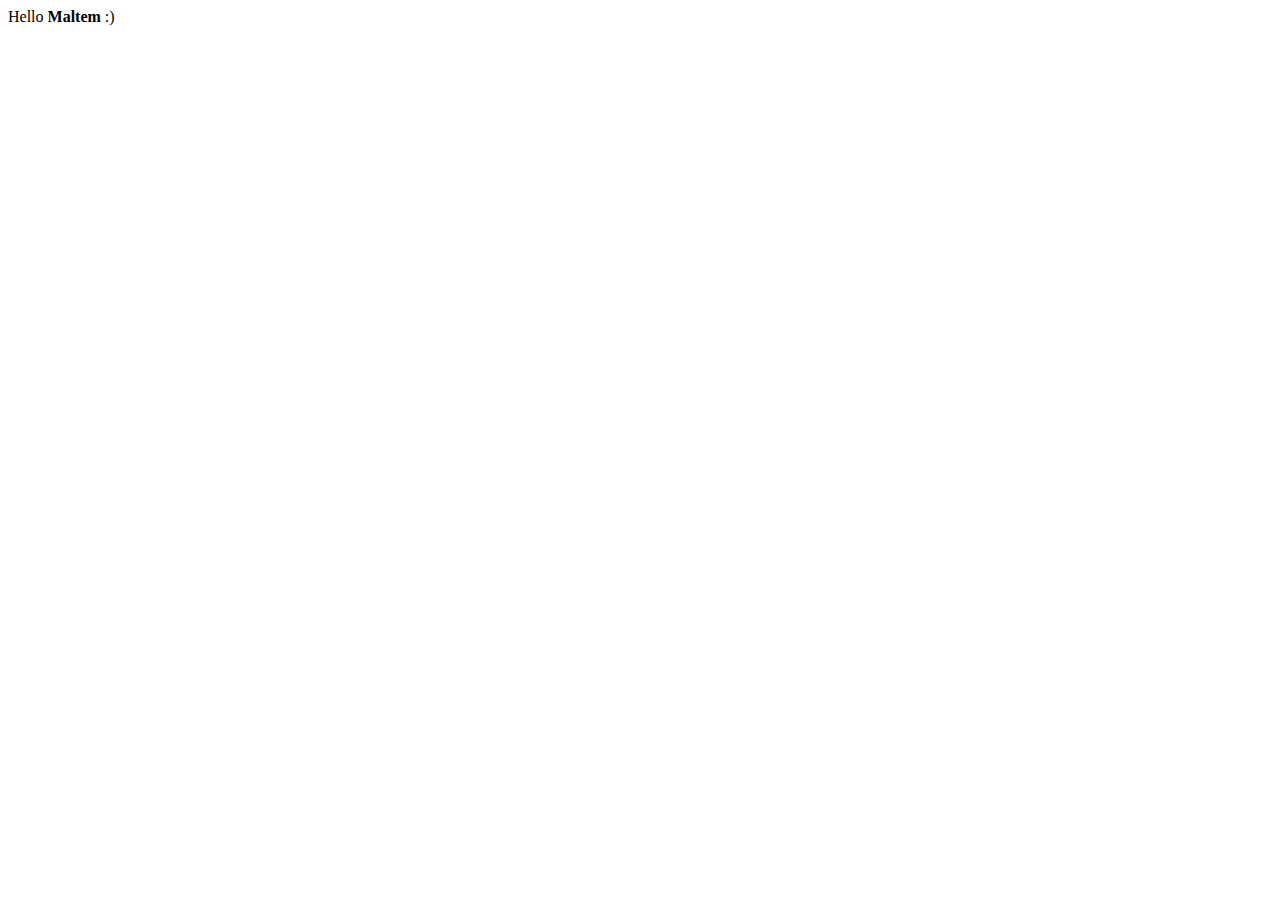
==== index.html @ 9a93acef "Assessment base" ====
<body>
    <!-- Add icon library -->
    <link rel="stylesheet" href="https://cdnjs.cloudflare.com/ajax/libs/font-awesome/4.7.0/css/font-awesome.min.css">

    <link rel="stylesheet" type="text/css" href="styles.css">

    <script src="bower_components/webcomponentsjs/webcomponents.min.js"></script>
    
    <link rel="import" href="bower_components/hello-world-element/hello-world.html">

    <script src="https://component.kitchen/polyfills/webcomponents-lite.js"></script>
    <script type="module" src="https://component.kitchen/modules/AutosizeTextarea.js"></script>

    <hello-world who="Maltem"></hello-world>

    <elix-autosize-textarea minimum-rows="2" placeholder="Ecris ce que tu veux ici !">
    </elix-autosize-textarea>

    <script src="https://ajax.googleapis.com/ajax/libs/jquery/3.1.0/jquery.min.js"></script>
    <!-- <script src="js/scripts.js"></script> -->
</body>

<script>
    var maltem = {};

    // Read Data from json
    $.getJSON("db.json", function(json) {
        console.log(json); // this will show the info it in firebug console
        maltem.columns = json.columns;
        maltem.cards = json.cards;
    });    

</script>
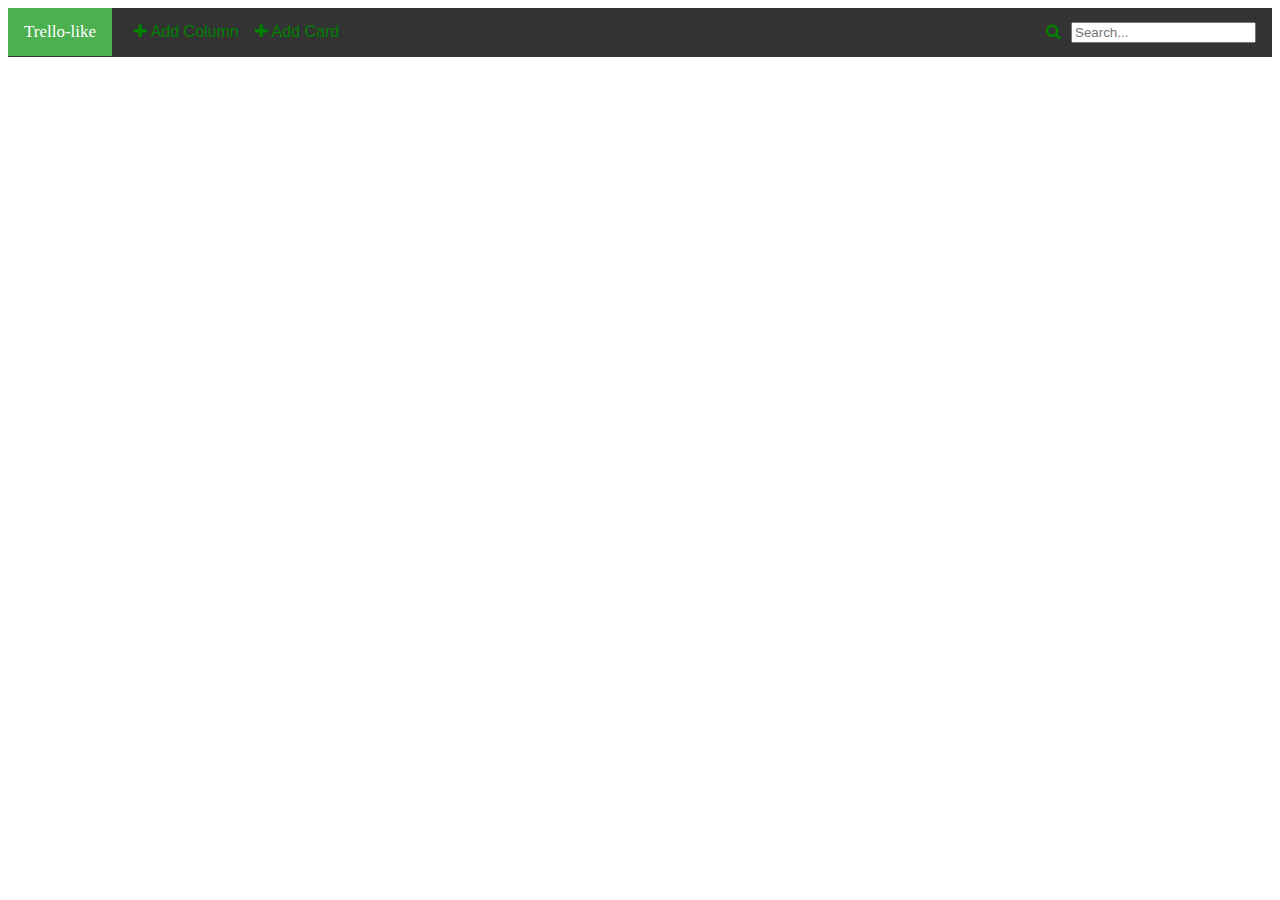
==== commit 8e0ca309: "TopNav + Modal" ====
--- a/index.html
+++ b/index.html
@@ -5,29 +5,174 @@
     <link rel="stylesheet" type="text/css" href="styles.css">
 
     <script src="bower_components/webcomponentsjs/webcomponents.min.js"></script>
-    
-    <link rel="import" href="bower_components/hello-world-element/hello-world.html">
+    <script src="https://component.kitchen/polyfills/webcomponents-lite.js"></script>
 
-    <script src="https://component.kitchen/polyfills/webcomponents-lite.js"></script>
-    <script type="module" src="https://component.kitchen/modules/AutosizeTextarea.js"></script>
+    <!--    Modal    -->
+    <div id="newItemModal" class="modal">
+        <div class="modal-content">
+            <div class="modal-header">
+                <span class="close">&times;</span>
+                <h2>Add Item</h2>
+            </div>
+            <div class="modal-body">
+                <input class="modalTitle" type="text" placeholder="Title..." id="titleModalInput">
+                <input class="modalDescription" type="text" placeholder="Description..." id="descriptionModalInput">
+                <div class="dropdown">
+                    <button onclick="maltem.onColumnDropdownListClick()" class="dropbtn">Dropdown</button>
+                    <div id="columnDropdownList" class="dropdown-content">
+                    </div>
+                </div>
+            </div>
+            <div class="modal-footer">
+                <button class="btn danger" onclick="maltem.closeModal()">Cancel</button>
+                <button class="btn success" onclick="maltem.addItem()">Confirm</button>
+            </div>
+        </div>    
+    </div>
 
-    <hello-world who="Maltem"></hello-world>
-
-    <elix-autosize-textarea minimum-rows="2" placeholder="Ecris ce que tu veux ici !">
-    </elix-autosize-textarea>
+    <!--    Topnav    -->
+    <div class="topnav">
+        <a class="active">Trello-like</a>
+        <b class="btn-group">            
+            <button onclick="maltem.addColumn()" class="btn success"><span class="fa fa-plus"></span> Add Column</button>
+            <button onclick="maltem.addCard()" class="btn success"><span class="fa fa-plus"></span> Add Card</button>
+        </b>
+        <c>
+            <button onclick="maltem.filterCards()" class="btn success"><span class="fa fa-search"></span></button>
+            <input type="text" placeholder="Search..." id="searchInput">
+        </c>
+    </div>
 
     <script src="https://ajax.googleapis.com/ajax/libs/jquery/3.1.0/jquery.min.js"></script>
     <!-- <script src="js/scripts.js"></script> -->
 </body>
 
 <script>
+    // Get the modal
+    var modal = document.getElementById('newItemModal');
+    
+    // Get titleModalInput
+    var titleModalInput = document.getElementById('titleModalInput');
+
+    // Get descriptionModalInput
+    var descriptionModalInput = document.getElementById('descriptionModalInput');
+
+    // Get columnDropdownList
+    var columnDropdownList = document.getElementById('columnDropdownList');
+
+    // Get the <span> element that closes the modal
+    var closeButton = document.getElementsByClassName("close")[0];
+
     var maltem = {};
 
     // Read Data from json
     $.getJSON("db.json", function(json) {
-        console.log(json); // this will show the info it in firebug console
         maltem.columns = json.columns;
         maltem.cards = json.cards;
-    });    
+        console.log(maltem);
+    });
+
+    //Common Modal Functions
+    maltem.addItem = function() {
+
+        var newItem = {
+            title: titleModalInput.value
+        }
+
+        if(modal.mode === "COLUMN"){
+            maltem.columns.push(newItem);
+            console.log(maltem.columns);
+
+        } else if(modal.mode === "CARD") {
+            newItem.description = descriptionModalInput.value;
+            newItem.columnId = columnDropdownList.value.id;
+
+            maltem.cards.push(newItem);
+
+            console.log(maltem.cards);
+        }
+
+        // Reset Modal
+        titleModalInput.value = null;
+        descriptionModalInput.value = null;
+        columnDropdownList.value = null;
+
+
+        maltem.closeModal();
+    }
+
+    maltem.closeModal = function(){
+        modal.style.display = "none";
+    }
+    maltem.onColumnDropdownListClick = function() {
+        columnDropdownList.classList.toggle("show");
+    }
+
+    closeButton.onclick = function(event){
+        maltem.closeModal();
+    }
+
+    // Column Functions
+    maltem.addColumn = function() {
+        modal.mode = "COLUMN";
+        descriptionModalInput.style.display = "none";
+
+        modal.style.display = "block";
+    };
+
+    maltem.editColumn = function(columnId, editedColumn){
+        var replacements = [editedColumn];
+        maltem.columns.map(obj => replacements.find(o => o.id === obj.id) || obj);
+    }
+
+    maltem.deleteColumn = function(columnId) {
+        if (maltem.items.length > 1) {
+            var removed = maltem.pop('columns');
+        }
+    };
+    
+    // Card Functions
+    maltem.addCard = function() {
+        maltem.refreshColumnDropdownList();
+        modal.mode = "CARD";
+        descriptionModalInput.style.display = "inline-block";
+        modal.style.display = "block";
+    };
+
+    maltem.editCard = function(cardId, editedCard){
+        var replacements = [editedCard];
+        maltem.cards.map(obj => replacements.find(o => o.id === obj.id) || obj);
+    }
+
+    maltem.deleteCard = function(cardId) {
+        if (maltem.items.length > 1) {
+            var removed = maltem.pop('cards');
+        }
+    };
+
+    maltem.refreshColumnDropdownList = function(){
+        $.each(maltem.columns, function(){
+            $("<a></a>")
+            .attr("value", this.columnId)
+            .html(this.title)
+            .appendTo("#columnDropdownList");
+        });
+    }
+
+
+
+    // Close the dropdown menu if the user clicks outside of it
+    window.onclick = function(event) {
+        if (!event.target.matches('.dropbtn')) {
+            var dropdowns = document.getElementsByClassName("dropdown-content");
+            var i;
+            for (i = 0; i < dropdowns.length; i++) {
+                var openDropdown = dropdowns[i];
+                if (openDropdown.classList.contains('show')) {
+                    openDropdown.classList.remove('show');
+                }
+            }
+        }
+    }
 
 </script>--- a/styles.css
+++ b/styles.css
@@ -0,0 +1,174 @@
+/* The Modal (background) */
+.modal {
+    display: none; /* Hidden by default */
+    position: fixed; /* Stay in place */
+    z-index: 1; /* Sit on top */
+    left: 0;
+    top: 0;
+    width: 100%; /* Full width */
+    height: 100%; /* Full height */
+    overflow: auto; /* Enable scroll if needed */
+    background-color: rgb(0,0,0); /* Fallback color */
+    background-color: rgba(0,0,0,0.4); /* Black w/ opacity */
+    border: 1px solid black;
+}
+/* Modal Content */
+.modal-content {
+    position: relative;
+    background-color: #fefefe;
+    margin: 15% auto; /* 15% from the top and centered */
+    padding: 20px;
+    border: 1px solid #888;
+    width: 50%;
+    box-shadow: 0 4px 8px 0 rgba(0,0,0,0.2),0 6px 20px 0 rgba(0,0,0,0.19);
+    animation-name: animatetop;
+    animation-duration: 0.4s;
+    border: 1px solid black;
+}
+/* Modal Header */
+.modal-header {
+    padding: 2px 16px;
+    color: #5cb85c;
+    background-color: white;
+}
+/* Modal Body */
+.modal-body {
+    padding: 10px 16px;
+}
+/* Modal Footer */
+.modal-footer {
+    text-align: end;
+    padding: 2px 16px;
+    color: #5cb85c;
+    background-color: white;
+}
+/* Add Animation */
+@keyframes animatetop {
+    from {top: -300px; opacity: 0}
+    to {top: 0; opacity: 1}
+}
+/* The Close Button */
+.close {
+    color: #aaa;
+    float: right;
+    font-size: 28px;
+    font-weight: bold;
+}
+.close:hover,
+.close:focus {
+    color: black;
+    text-decoration: none;
+    cursor: pointer;
+}
+
+/* Dropdown Button */
+.dropbtn {
+    background-color: #3498DB;
+    color: white;
+    padding: 16px;
+    font-size: 16px;
+    border: none;
+    cursor: pointer;
+}
+
+/* Dropdown button on hover & focus */
+.dropbtn:hover, .dropbtn:focus {
+    background-color: #2980B9;
+}
+
+/* The container <div> - needed to position the dropdown content */
+.dropdown {
+    position: relative;
+    display: inline-block;
+}
+
+/* Dropdown Content (Hidden by Default) */
+.dropdown-content {
+    display: none;
+    position: absolute;
+    background-color: #f1f1f1;
+    min-width: 160px;
+    box-shadow: 0px 8px 16px 0px rgba(0,0,0,0.2);
+    z-index: 1;
+}
+
+/* Links inside the dropdown */
+.dropdown-content a {
+    color: black;
+    padding: 12px 16px;
+    text-decoration: none;
+    display: block;
+}
+
+/* Change color of dropdown links on hover */
+.dropdown-content a:hover {background-color: #ddd}
+
+/* Show the dropdown menu (use JS to add this class to the .dropdown-content container when the user clicks on the dropdown button) */
+.show {display:block;}
+
+
+
+
+/* Add a black background color to the top navigation */
+.topnav {
+    background-color: #333;
+    overflow: hidden;
+}
+
+/* Style the links inside the navigation bar */
+.topnav a {
+    float: left;
+    color: #f2f2f2;
+    text-align: center;
+    padding: 14px 16px;
+    text-decoration: none;
+    font-size: 17px;
+}
+
+/* Change the color of links on hover */
+/* .topnav a:hover {
+    background-color: #ddd;
+    color: black;
+} */
+
+/* Add a color to the active/current link */
+.topnav a.active {
+    background-color: #4CAF50;
+    color: white;
+}
+
+/* Style the links inside the navigation bar */
+.topnav b {
+    float: left;
+    color: #f2f2f2;
+    text-align: center;
+    padding: 14px 16px;
+    text-decoration: none;
+    font-size: 17px;
+}
+
+/* Style the links inside the navigation bar */
+.topnav c {
+    float: right;
+    color: #f2f2f2;
+    text-align: center;
+    padding: 14px 16px;
+    text-decoration: none;
+    font-size: 17px;
+}
+
+.btn {
+    border: none;
+    background-color: inherit;
+    font-size: 16px;
+    cursor: pointer;
+    display: inline-block;
+}
+/* On mouse-over */
+.btn:hover {background: #eee;}
+
+.success {color: green;}
+.info {color: dodgerblue;}
+.warning {color: orange;}
+.danger {color: red;}
+.default {color: black;}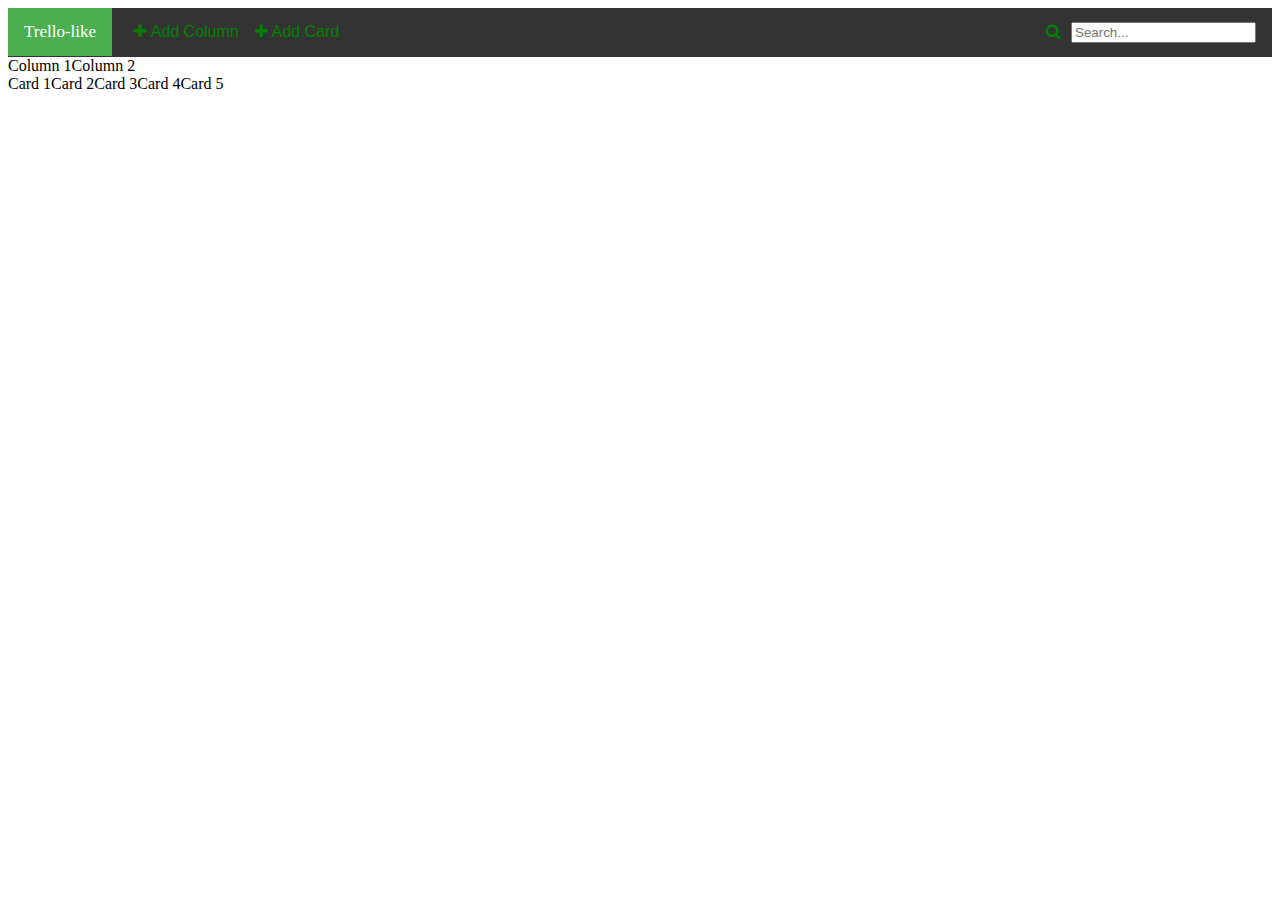
==== commit 7506ac2a: "modal dropdown => modal select + checkUniqueTitle + display raw data" ====
--- a/index.html
+++ b/index.html
@@ -18,14 +18,12 @@
                 <input class="modalTitle" type="text" placeholder="Title..." id="titleModalInput">
                 <input class="modalDescription" type="text" placeholder="Description..." id="descriptionModalInput">
                 <div class="dropdown">
-                    <button onclick="maltem.onColumnDropdownListClick()" class="dropbtn">Dropdown</button>
-                    <div id="columnDropdownList" class="dropdown-content">
-                    </div>
+                    <select id="columnSelect"></select>
                 </div>
             </div>
             <div class="modal-footer">
-                <button class="btn danger" onclick="maltem.closeModal()">Cancel</button>
-                <button class="btn success" onclick="maltem.addItem()">Confirm</button>
+                <button class="btn danger" onclick="modal.closeModal()">Cancel</button>
+                <button class="btn success" onclick="modal.addItem()">Confirm</button>
             </div>
         </div>    
     </div>
@@ -34,145 +32,182 @@
     <div class="topnav">
         <a class="active">Trello-like</a>
         <b class="btn-group">            
-            <button onclick="maltem.addColumn()" class="btn success"><span class="fa fa-plus"></span> Add Column</button>
-            <button onclick="maltem.addCard()" class="btn success"><span class="fa fa-plus"></span> Add Card</button>
+            <button onclick="topnav.addColumn()" class="btn success"><span class="fa fa-plus"></span> Add Column</button>
+            <button onclick="topnav.addCard()" class="btn success"><span class="fa fa-plus"></span> Add Card</button>
         </b>
         <c>
-            <button onclick="maltem.filterCards()" class="btn success"><span class="fa fa-search"></span></button>
+            <button onclick="topnav.filterCards()" class="btn success"><span class="fa fa-search"></span></button>
             <input type="text" placeholder="Search..." id="searchInput">
         </c>
     </div>
 
+    <div id="rawColumns"></div>
+
+    <div id="rawCards"></div>
+
     <script src="https://ajax.googleapis.com/ajax/libs/jquery/3.1.0/jquery.min.js"></script>
     <!-- <script src="js/scripts.js"></script> -->
 </body>
 
 <script>
-    // Get the modal
+    //TopNav Elements    
+    var searchInput = document.getElementById("searchInput");
+
+    // Modal Elements
     var modal = document.getElementById('newItemModal');
-    
-    // Get titleModalInput
     var titleModalInput = document.getElementById('titleModalInput');
-
-    // Get descriptionModalInput
     var descriptionModalInput = document.getElementById('descriptionModalInput');
-
-    // Get columnDropdownList
-    var columnDropdownList = document.getElementById('columnDropdownList');
-
-    // Get the <span> element that closes the modal
+    var columnSelect = document.getElementById('columnSelect');
     var closeButton = document.getElementsByClassName("close")[0];
 
+    // Main Page Elements
+    var rawColumns = document.getElementById('rawColumns');
+    var rawCards = document.getElementById('rawCards');
+
     var maltem = {};
 
-    // Read Data from json
+    // Read Data from JSON
     $.getJSON("db.json", function(json) {
         maltem.columns = json.columns;
         maltem.cards = json.cards;
-        console.log(maltem);
+        maltem.updateRawColumns();
+        maltem.updateRawCards();
     });
 
-    //Common Modal Functions
-    maltem.addItem = function() {
-
+    // Common Functions
+    maltem.updateRawColumns = function(){
+        while (rawColumns.firstChild) {
+            rawColumns.removeChild(rawColumns.firstChild);
+        }
+        $.each(maltem.columns, function(){
+            $("<a></a>")
+            .attr("value", this.id)
+            .html(this.title)
+            .appendTo("#rawColumns");
+        });
+    }
+    maltem.updateRawCards = function(){
+        while (rawCards.firstChild) {
+            rawCards.removeChild(rawCards.firstChild);
+        }
+        $.each(maltem.cards, function(){
+            $("<a></a>")
+            .attr("value", this.id)
+            .html(this.title)
+            .appendTo("#rawCards");
+        });
+    }
+    maltem.refreshColumnSelect = function(){
+        while (columnSelect.firstChild) {
+            columnSelect.removeChild(columnSelect.firstChild);
+        }
+        $.each(maltem.columns, function(){
+            $("<option></option>")
+            .attr("value", this.id)
+            .html(this.title)
+            .appendTo("#columnSelect");
+        });
+    }
+
+    // Common Modal Functions
+    modal.addItem = function() {
         var newItem = {
+            id: new Date().getUTCMilliseconds(), //timestamp Id
             title: titleModalInput.value
         }
 
-        if(modal.mode === "COLUMN"){
+        if(modal.mode === "COLUMN" && modal.checkIfUnique(newItem,"COLUMN") == true){
             maltem.columns.push(newItem);
             console.log(maltem.columns);
 
-        } else if(modal.mode === "CARD") {
+        } else if(modal.mode === "CARD" && modal.checkIfUnique(newItem,"CARD") == true) {
             newItem.description = descriptionModalInput.value;
-            newItem.columnId = columnDropdownList.value.id;
+            newItem.columnId = columnSelect.value;
 
             maltem.cards.push(newItem);
 
             console.log(maltem.cards);
+        } else {
+            window.alert("Title is not unique !");
+            return;
         }
 
         // Reset Modal
         titleModalInput.value = null;
         descriptionModalInput.value = null;
-        columnDropdownList.value = null;
-
-
-        maltem.closeModal();
-    }
-
-    maltem.closeModal = function(){
+        columnSelect.value = null;
+
+
+        modal.closeModal();
+    }
+    modal.checkIfUnique = function(newItem, objectType){        
+        var unique = true;
+        var array = [];
+
+        if(objectType.localeCompare("COLUMN") == 0) {
+            array = maltem.columns;
+        } else if(objectType.localeCompare("CARD" == 0)){
+            array = maltem.cards;
+        }
+        
+        array.some(function(element){
+            if(element.title.localeCompare(newItem.title) == 0) {
+                unique = false;
+            }
+        });
+
+        return unique;
+    }
+
+    modal.closeModal = function(){
+        maltem.updateRawColumns();
+        maltem.updateRawCards();
         modal.style.display = "none";
     }
-    maltem.onColumnDropdownListClick = function() {
-        columnDropdownList.classList.toggle("show");
-    }
-
     closeButton.onclick = function(event){
-        maltem.closeModal();
-    }
-
-    // Column Functions
-    maltem.addColumn = function() {
+        modal.closeModal();
+    }
+
+    // TopNav Functions
+    var topnav = {};
+    topnav.addColumn = function() {
         modal.mode = "COLUMN";
         descriptionModalInput.style.display = "none";
-
+        columnSelect.style.display = "none";
         modal.style.display = "block";
     };
-
-    maltem.editColumn = function(columnId, editedColumn){
+    topnav.addCard = function() {
+        maltem.refreshColumnSelect();
+        modal.mode = "CARD";
+        descriptionModalInput.style.display = "inline-block";
+        columnSelect.style.display = "inline-block";
+        modal.style.display = "block";
+    };
+    topnav.filterCards = function() {
+    }
+
+    // Column Functions
+    var columnElement = {};
+    columnElement.editColumn = function(columnId, editedColumn){
         var replacements = [editedColumn];
         maltem.columns.map(obj => replacements.find(o => o.id === obj.id) || obj);
     }
-
-    maltem.deleteColumn = function(columnId) {
-        if (maltem.items.length > 1) {
+    columnElement.deleteColumn = function(columnId) {
+        if (maltem.columns.length > 1) {
             var removed = maltem.pop('columns');
         }
     };
     
     // Card Functions
-    maltem.addCard = function() {
-        maltem.refreshColumnDropdownList();
-        modal.mode = "CARD";
-        descriptionModalInput.style.display = "inline-block";
-        modal.style.display = "block";
-    };
-
-    maltem.editCard = function(cardId, editedCard){
+    var cardElement = {};
+    cardElement.editCard = function(cardId, editedCard){
         var replacements = [editedCard];
         maltem.cards.map(obj => replacements.find(o => o.id === obj.id) || obj);
     }
-
-    maltem.deleteCard = function(cardId) {
-        if (maltem.items.length > 1) {
+    cardElement.deleteCard = function(cardId) {
+        if (maltem.cards.length > 1) {
             var removed = maltem.pop('cards');
         }
     };
 
-    maltem.refreshColumnDropdownList = function(){
-        $.each(maltem.columns, function(){
-            $("<a></a>")
-            .attr("value", this.columnId)
-            .html(this.title)
-            .appendTo("#columnDropdownList");
-        });
-    }
-
-
-
-    // Close the dropdown menu if the user clicks outside of it
-    window.onclick = function(event) {
-        if (!event.target.matches('.dropbtn')) {
-            var dropdowns = document.getElementsByClassName("dropdown-content");
-            var i;
-            for (i = 0; i < dropdowns.length; i++) {
-                var openDropdown = dropdowns[i];
-                if (openDropdown.classList.contains('show')) {
-                    openDropdown.classList.remove('show');
-                }
-            }
-        }
-    }
-
 </script>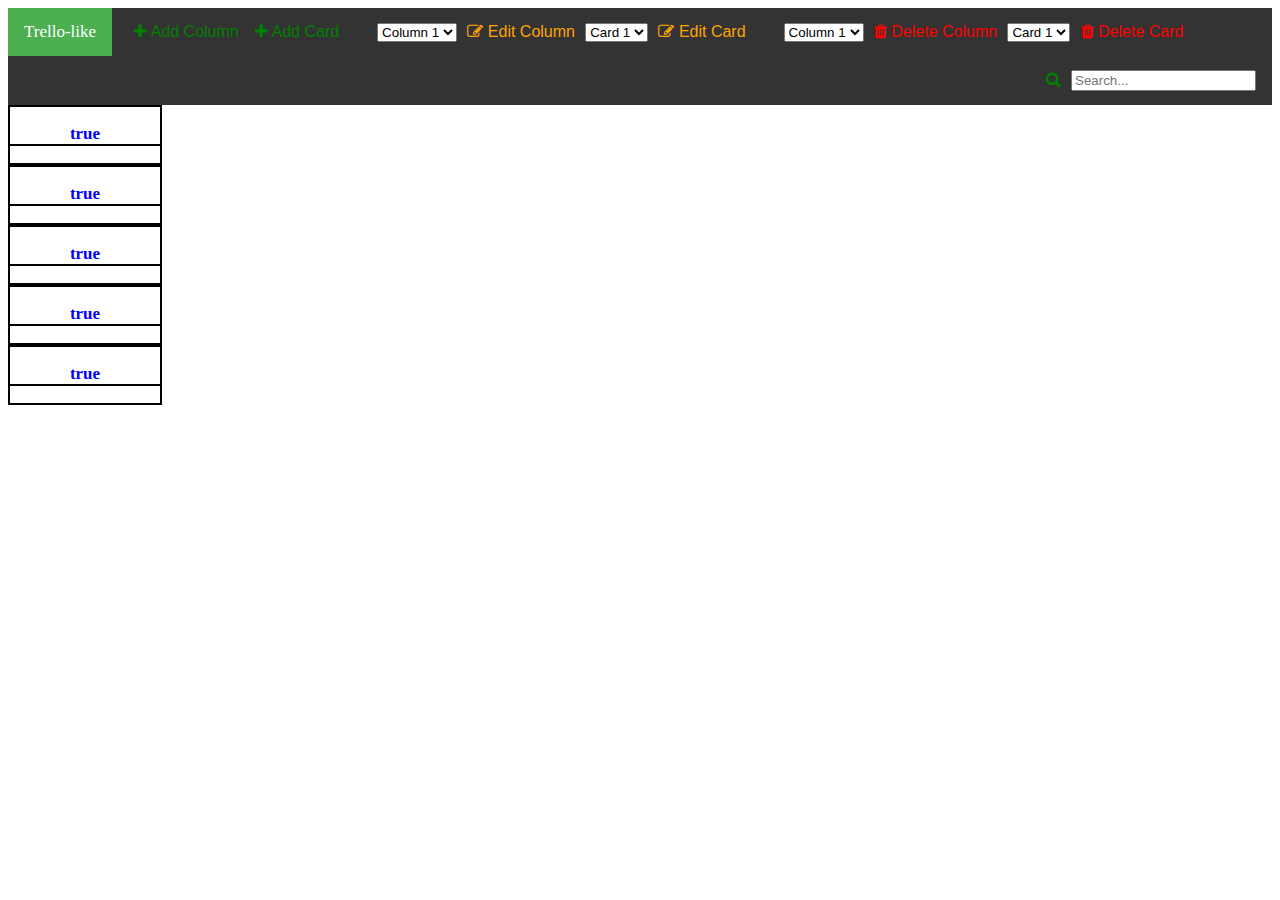
==== commit 2e9adb6f: "edit & delete functions in topnav for the moment (not directly linked to columns and cards)" ====
--- a/index.html
+++ b/index.html
@@ -1,18 +1,22 @@
 <body>
-    <!-- Add icon library -->
+    <!-- Imports -->
     <link rel="stylesheet" href="https://cdnjs.cloudflare.com/ajax/libs/font-awesome/4.7.0/css/font-awesome.min.css">
 
     <link rel="stylesheet" type="text/css" href="styles.css">
 
     <script src="bower_components/webcomponentsjs/webcomponents.min.js"></script>
     <script src="https://component.kitchen/polyfills/webcomponents-lite.js"></script>
+
+    <link rel="import" href="trello-column.html">
+    <link rel="import" href="trello-card.html">
+
 
     <!--    Modal    -->
     <div id="newItemModal" class="modal">
         <div class="modal-content">
             <div class="modal-header">
                 <span class="close">&times;</span>
-                <h2>Add Item</h2>
+                <h2>Add/Edit Item</h2>
             </div>
             <div class="modal-body">
                 <input class="modalTitle" type="text" placeholder="Title..." id="titleModalInput">
@@ -23,7 +27,7 @@
             </div>
             <div class="modal-footer">
                 <button class="btn danger" onclick="modal.closeModal()">Cancel</button>
-                <button class="btn success" onclick="modal.addItem()">Confirm</button>
+                <button class="btn success" onclick="modal.confirm()">Confirm</button>
             </div>
         </div>    
     </div>
@@ -35,6 +39,26 @@
             <button onclick="topnav.addColumn()" class="btn success"><span class="fa fa-plus"></span> Add Column</button>
             <button onclick="topnav.addCard()" class="btn success"><span class="fa fa-plus"></span> Add Card</button>
         </b>
+        <b>
+            <div class="dropdown">
+                <select id="editColumnSelect"></select>
+            </div>
+            <button onclick="topnav.editColumn()" class="btn warning"><span class="fa fa-edit"></span> Edit Column</button>
+            <div class="dropdown">
+                <select id="editCardSelect"></select>
+            </div>
+            <button onclick="topnav.editCard()" class="btn warning"><span class="fa fa-edit"></span> Edit Card</button>
+        </b>
+        <b>
+            <div class="dropdown">
+                <select id="deleteColumnSelect"></select>
+            </div>
+            <button onclick="columnElement.deleteColumn()" class="btn danger"><span class="fa fa-trash"></span> Delete Column</button>
+            <div class="dropdown">
+                <select id="deleteCardSelect"></select>
+            </div>
+            <button onclick="cardElement.deleteCard()" class="btn danger"><span class="fa fa-trash"></span> Delete Card</button>
+        </b>
         <c>
             <button onclick="topnav.filterCards()" class="btn success"><span class="fa fa-search"></span></button>
             <input type="text" placeholder="Search..." id="searchInput">
@@ -51,6 +75,10 @@
 
 <script>
     //TopNav Elements    
+    var editColumnSelect = document.getElementById('editColumnSelect');
+    var editCardSelect = document.getElementById('editCardSelect');
+    var deleteColumnSelect = document.getElementById('deleteColumnSelect');
+    var deleteCardSelect = document.getElementById('deleteCardSelect');
     var searchInput = document.getElementById("searchInput");
 
     // Modal Elements
@@ -70,8 +98,12 @@
     $.getJSON("db.json", function(json) {
         maltem.columns = json.columns;
         maltem.cards = json.cards;
+
         maltem.updateRawColumns();
         maltem.updateRawCards();
+
+        maltem.refreshColumnSelects();
+        maltem.refreshCardSelects();
     });
 
     // Common Functions
@@ -81,8 +113,8 @@
         }
         $.each(maltem.columns, function(){
             $("<a></a>")
-            .attr("value", this.id)
-            .html(this.title)
+            .attr("id", this.id)
+            .attr("title", this.title)
             .appendTo("#rawColumns");
         });
     }
@@ -91,36 +123,80 @@
             rawCards.removeChild(rawCards.firstChild);
         }
         $.each(maltem.cards, function(){
-            $("<a></a>")
-            .attr("value", this.id)
-            .html(this.title)
+            $("<trello-card></trello-card>")
+            .attr("id", this.id)
+            .attr("title", this.title)
+            .attr("description", this.description || "")
+            .attr("columnId", this.columnId)
             .appendTo("#rawCards");
         });
     }
-    maltem.refreshColumnSelect = function(){
+    maltem.refreshColumnSelects = function(){
         while (columnSelect.firstChild) {
             columnSelect.removeChild(columnSelect.firstChild);
         }
+        while (editColumnSelect.firstChild) {
+            editColumnSelect.removeChild(editColumnSelect.firstChild);
+        }        
+        while (deleteColumnSelect.firstChild) {
+            deleteColumnSelect.removeChild(deleteColumnSelect.firstChild);
+        }
         $.each(maltem.columns, function(){
             $("<option></option>")
             .attr("value", this.id)
             .html(this.title)
             .appendTo("#columnSelect");
+
+            $("<option></option>")
+            .attr("value", this.id)
+            .html(this.title)
+            .appendTo("#editColumnSelect");
+
+            $("<option></option>")
+            .attr("value", this.id)
+            .html(this.title)
+            .appendTo("#deleteColumnSelect");
+        });
+    }
+    maltem.refreshCardSelects = function(){
+        while (editCardSelect.firstChild) {
+            editCardSelect.removeChild(editCardSelect.firstChild);
+        }
+        while (deleteCardSelect.firstChild) {
+            deleteCardSelect.removeChild(deleteCardSelect.firstChild);
+        }
+        $.each(maltem.cards, function(){
+            $("<option></option>")
+            .attr("value", this.id)
+            .html(this.title)
+            .appendTo("#editCardSelect");
+
+            $("<option></option>")
+            .attr("value", this.id)
+            .html(this.title)
+            .appendTo("#deleteCardSelect");
         });
     }
 
     // Common Modal Functions
+    modal.confirm = function(){
+        if(modal.mode === "ADD") {
+            modal.addItem();
+        } else if (modal.mode === "EDIT"){
+            modal.editItem();
+        }
+    }
     modal.addItem = function() {
         var newItem = {
             id: new Date().getUTCMilliseconds(), //timestamp Id
             title: titleModalInput.value
         }
 
-        if(modal.mode === "COLUMN" && modal.checkIfUnique(newItem,"COLUMN") == true){
+        if(modal.type === "COLUMN" && modal.checkIfUnique(newItem, modal.type) == true){
             maltem.columns.push(newItem);
             console.log(maltem.columns);
 
-        } else if(modal.mode === "CARD" && modal.checkIfUnique(newItem,"CARD") == true) {
+        } else if(modal.type === "CARD" && modal.checkIfUnique(newItem, modal.type) == true) {
             newItem.description = descriptionModalInput.value;
             newItem.columnId = columnSelect.value;
 
@@ -137,6 +213,21 @@
         descriptionModalInput.value = null;
         columnSelect.value = null;
 
+        modal.closeModal();
+    }
+    modal.editItem = function(){
+        var editItem = {
+            id: modal.oldItem.id,
+            title: titleModalInput.value,
+            description: descriptionModalInput.value || null,
+            columnId: columnSelect.value || null,
+        }
+        
+        if(modal.type === "COLUMN" && modal.checkIfUnique(editItem, modal.type)) {
+            maltem.columns = maltem.columns.map(obj => editItem.id == obj.id ? editItem : obj);
+        } else if(modal.type === "CARD" && modal.checkIfUnique(editItem, modal.type)){
+            maltem.cards = maltem.cards.map(obj => editItem.id == obj.id ? editItem : obj);
+        }
 
         modal.closeModal();
     }
@@ -158,10 +249,13 @@
 
         return unique;
     }
-
     modal.closeModal = function(){
         maltem.updateRawColumns();
         maltem.updateRawCards();
+
+        maltem.refreshColumnSelects();
+        maltem.refreshCardSelects();
+
         modal.style.display = "none";
     }
     closeButton.onclick = function(event){
@@ -171,42 +265,78 @@
     // TopNav Functions
     var topnav = {};
     topnav.addColumn = function() {
-        modal.mode = "COLUMN";
+        modal.mode = "ADD";
+        modal.type = "COLUMN";
         descriptionModalInput.style.display = "none";
         columnSelect.style.display = "none";
         modal.style.display = "block";
     };
     topnav.addCard = function() {
-        maltem.refreshColumnSelect();
-        modal.mode = "CARD";
+        maltem.refreshColumnSelects();
+        modal.mode = "ADD";
+        modal.type = "CARD";
         descriptionModalInput.style.display = "inline-block";
         columnSelect.style.display = "inline-block";
         modal.style.display = "block";
     };
     topnav.filterCards = function() {
-    }
+        var filterValue = searchInput.value;
+    }
+    topnav.editColumn = function() {
+        modal.mode = "EDIT";
+        modal.type = "COLUMN";
+        modal.oldItem = maltem.columns.find(function(element){
+            return element.id == editColumnSelect.value;
+        });
+
+        titleModalInput.value = modal.oldItem.title;
+
+        descriptionModalInput.style.display = "none";
+        columnSelect.style.display = "none";
+        modal.style.display = "block";
+    };
+    topnav.editCard = function() {
+        maltem.refreshColumnSelects();
+        modal.mode = "EDIT";
+        modal.type = "CARD";
+        modal.oldItem = maltem.cards.find(function(element){
+            return element.id == editCardSelect.value;
+        });
+
+        titleModalInput.value = modal.oldItem.title;
+        descriptionModalInput.value = modal.oldItem.description;
+        columnSelect.value = modal.oldItem.columnId;
+
+        descriptionModalInput.style.display = "inline-block";
+        columnSelect.style.display = "inline-block";
+        modal.style.display = "block";
+    };
 
     // Column Functions
     var columnElement = {};
-    columnElement.editColumn = function(columnId, editedColumn){
-        var replacements = [editedColumn];
-        maltem.columns.map(obj => replacements.find(o => o.id === obj.id) || obj);
-    }
-    columnElement.deleteColumn = function(columnId) {
-        if (maltem.columns.length > 1) {
-            var removed = maltem.pop('columns');
+    columnElement.deleteColumn = function() {
+        var columnId = deleteColumnSelect.value;
+        var index = maltem.columns.findIndex(function(element){
+            return element.id == columnId;
+        });
+        if(index){
+            maltem.columns.splice(index, 1);
+            maltem.updateRawColumns();
+            maltem.refreshColumnSelects();
         }
     };
     
     // Card Functions
     var cardElement = {};
-    cardElement.editCard = function(cardId, editedCard){
-        var replacements = [editedCard];
-        maltem.cards.map(obj => replacements.find(o => o.id === obj.id) || obj);
-    }
-    cardElement.deleteCard = function(cardId) {
-        if (maltem.cards.length > 1) {
-            var removed = maltem.pop('cards');
+    cardElement.deleteCard = function() {
+        var cardId = deleteCardSelect.value;
+        var index = maltem.cards.findIndex(function(element){
+            return element.id == cardId;
+        });
+        if(index){
+            maltem.cards.splice(index, 1);
+            maltem.updateRawCards();
+            maltem.refreshCardSelects();
         }
     };
 
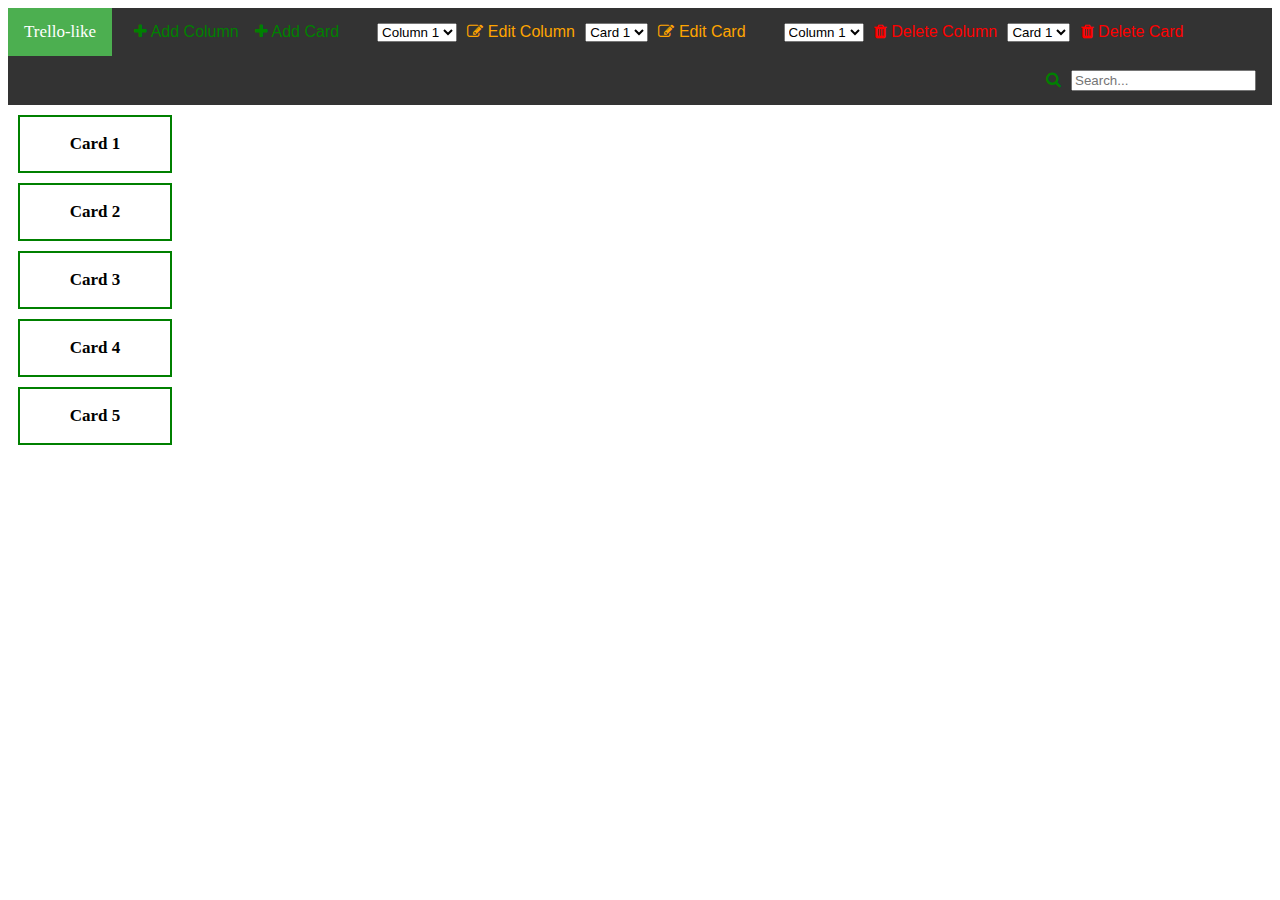
==== commit 6113290e: "Try to integrate edit & delete functions in card web component" ====
--- a/index.html
+++ b/index.html
@@ -39,15 +39,16 @@
             <button onclick="topnav.addColumn()" class="btn success"><span class="fa fa-plus"></span> Add Column</button>
             <button onclick="topnav.addCard()" class="btn success"><span class="fa fa-plus"></span> Add Card</button>
         </b>
+        <!-- TODO : delete after functions linked to object -->
         <b>
             <div class="dropdown">
                 <select id="editColumnSelect"></select>
             </div>
-            <button onclick="topnav.editColumn()" class="btn warning"><span class="fa fa-edit"></span> Edit Column</button>
+            <button onclick="columnElement.editColumn()" class="btn warning"><span class="fa fa-edit"></span> Edit Column</button>
             <div class="dropdown">
                 <select id="editCardSelect"></select>
             </div>
-            <button onclick="topnav.editCard()" class="btn warning"><span class="fa fa-edit"></span> Edit Card</button>
+            <button onclick="cardElement.editCard()" class="btn warning"><span class="fa fa-edit"></span> Edit Card</button>
         </b>
         <b>
             <div class="dropdown">
@@ -64,7 +65,7 @@
             <input type="text" placeholder="Search..." id="searchInput">
         </c>
     </div>
-
+    <!-- TODO : delete later -->
     <div id="rawColumns"></div>
 
     <div id="rawCards"></div>
@@ -112,9 +113,11 @@
             rawColumns.removeChild(rawColumns.firstChild);
         }
         $.each(maltem.columns, function(){
-            $("<a></a>")
+            $("<trello-column></trello-column>")
             .attr("id", this.id)
             .attr("title", this.title)
+            // .attr("editFunction", columnElement.editColumn.bind(this))
+            // .attr("deleteFunction", columnElement.deleteColumn.bind(this))
             .appendTo("#rawColumns");
         });
     }
@@ -128,10 +131,13 @@
             .attr("title", this.title)
             .attr("description", this.description || "")
             .attr("columnId", this.columnId)
+            // .attr("editFunction", cardElement.editCard.bind(this))
+            // .attr("deleteFunction", cardElement.deleteCard.bind(this))
             .appendTo("#rawCards");
         });
     }
     maltem.refreshColumnSelects = function(){
+        // CLean Selects
         while (columnSelect.firstChild) {
             columnSelect.removeChild(columnSelect.firstChild);
         }
@@ -141,6 +147,8 @@
         while (deleteColumnSelect.firstChild) {
             deleteColumnSelect.removeChild(deleteColumnSelect.firstChild);
         }
+        
+        // Add options to Selects
         $.each(maltem.columns, function(){
             $("<option></option>")
             .attr("value", this.id)
@@ -159,12 +167,15 @@
         });
     }
     maltem.refreshCardSelects = function(){
+        // Clean Selects
         while (editCardSelect.firstChild) {
             editCardSelect.removeChild(editCardSelect.firstChild);
         }
         while (deleteCardSelect.firstChild) {
             deleteCardSelect.removeChild(deleteCardSelect.firstChild);
         }
+
+        // Add options to Selects
         $.each(maltem.cards, function(){
             $("<option></option>")
             .attr("value", this.id)
@@ -282,11 +293,14 @@
     topnav.filterCards = function() {
         var filterValue = searchInput.value;
     }
-    topnav.editColumn = function() {
+
+    // Column Functions
+    var columnElement = {};
+    columnElement.editColumn = function(columnId) {
         modal.mode = "EDIT";
         modal.type = "COLUMN";
         modal.oldItem = maltem.columns.find(function(element){
-            return element.id == editColumnSelect.value;
+            return element.id == columnId || editColumnSelect.value;
         });
 
         titleModalInput.value = modal.oldItem.title;
@@ -295,12 +309,26 @@
         columnSelect.style.display = "none";
         modal.style.display = "block";
     };
-    topnav.editCard = function() {
+    columnElement.deleteColumn = function(columnId) {
+        var id = columnId || deleteColumnSelect.value;
+        var index = maltem.columns.findIndex(function(element){
+            return element.id == id;
+        });
+        if(index){
+            maltem.columns.splice(index, 1);
+            maltem.updateRawColumns();
+            maltem.refreshColumnSelects();
+        }
+    };
+    
+    // Card Functions
+    var cardElement = {};
+    cardElement.editCard = function(cardId) {
         maltem.refreshColumnSelects();
         modal.mode = "EDIT";
         modal.type = "CARD";
         modal.oldItem = maltem.cards.find(function(element){
-            return element.id == editCardSelect.value;
+            return element.id == cardId || editCardSelect.value;
         });
 
         titleModalInput.value = modal.oldItem.title;
@@ -311,27 +339,10 @@
         columnSelect.style.display = "inline-block";
         modal.style.display = "block";
     };
-
-    // Column Functions
-    var columnElement = {};
-    columnElement.deleteColumn = function() {
-        var columnId = deleteColumnSelect.value;
-        var index = maltem.columns.findIndex(function(element){
-            return element.id == columnId;
-        });
-        if(index){
-            maltem.columns.splice(index, 1);
-            maltem.updateRawColumns();
-            maltem.refreshColumnSelects();
-        }
-    };
-    
-    // Card Functions
-    var cardElement = {};
-    cardElement.deleteCard = function() {
-        var cardId = deleteCardSelect.value;
+    cardElement.deleteCard = function(cardId) {
+        var id = cardId || deleteCardSelect.value;
         var index = maltem.cards.findIndex(function(element){
-            return element.id == cardId;
+            return element.id == id;
         });
         if(index){
             maltem.cards.splice(index, 1);
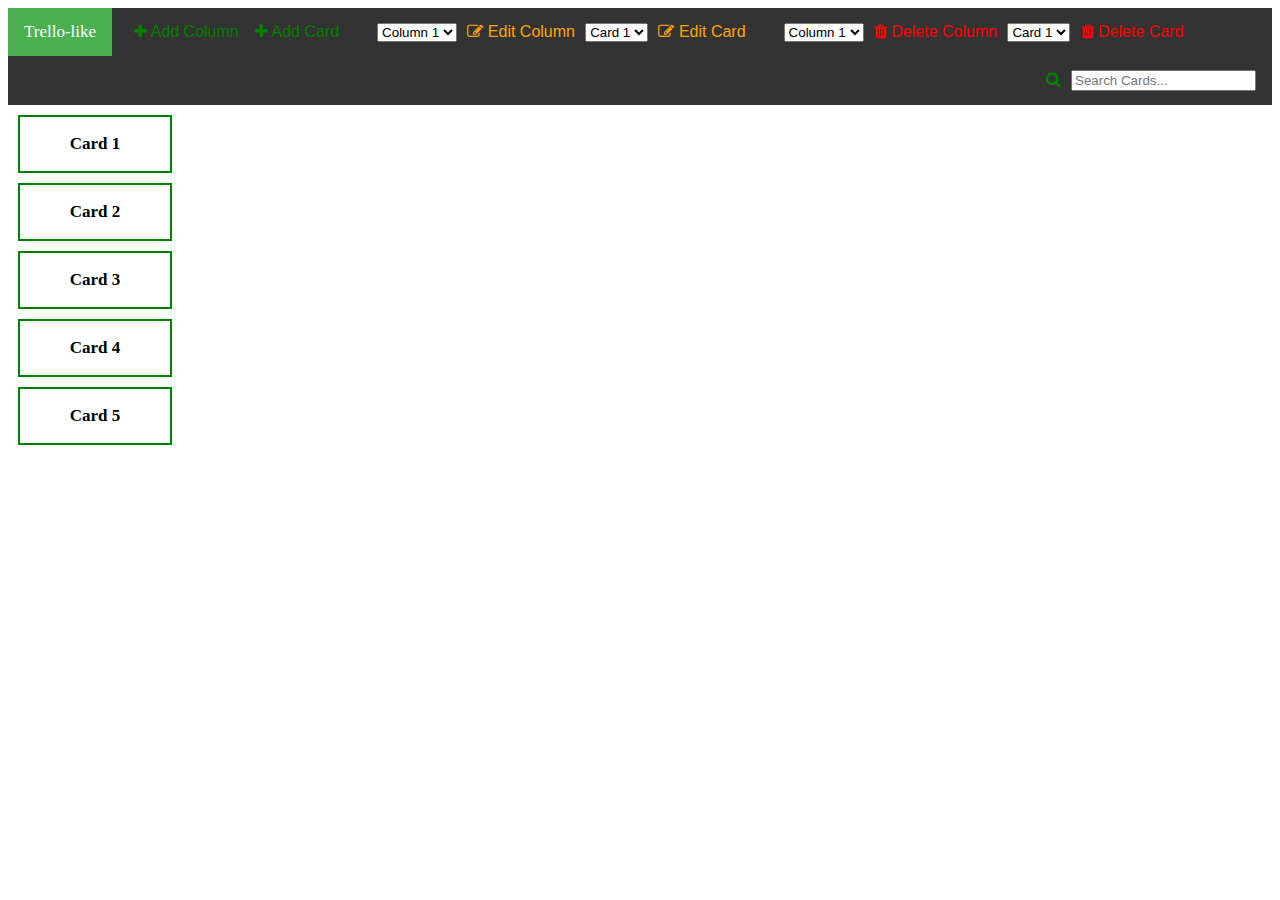
==== commit 8bc079bf: "Update README.md" ====
--- a/index.html
+++ b/index.html
@@ -62,7 +62,7 @@
         </b>
         <c>
             <button onclick="topnav.filterCards()" class="btn success"><span class="fa fa-search"></span></button>
-            <input type="text" placeholder="Search..." id="searchInput">
+            <input type="text" placeholder="Search Cards..." id="searchInput">
         </c>
     </div>
     <!-- TODO : delete later -->
